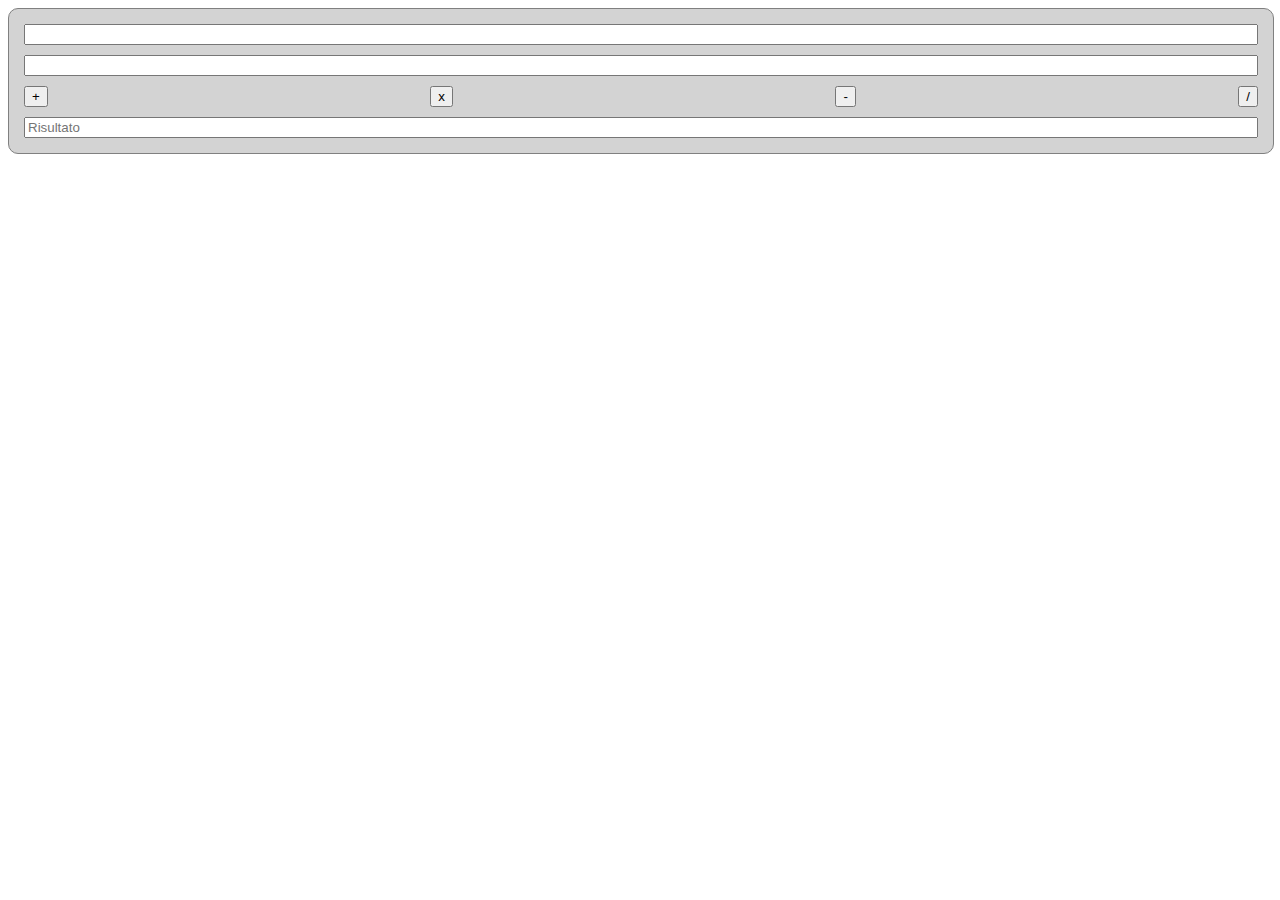
==== data 3.4/cor.html @ 1f687427 "clear" ====
<!DOCTYPE html>

<head>
    <script src="./corjs.js"></script>
    <link rel="stylesheet" href="style.css">
    <title>Document</title>
</head>

<body>
    <div class="bodyy">
        <div class="box">

            <input id="po" type="number" />
            <input id="so" type="number" />
            <div class="add">
                <button onclick="operation('somma')">+</button>
                <button onclick="operation('moltiplicazione')">x</button>
                <button onclick="operation('sottrazione')">-</button>
                <button onclick="operation('divisione')">/</button>
            </div>
            <input id="risultato" type="text" placeholder="Risultato" />
        </div>
    </div>
</body>


</html>
---- data 3.4/style.css ----
.bodyy {
    display: flex;
    flex-direction: column;
    width: 100%;
    background-color: lightgrey;
    border-radius: 10px;
    border: 1px solid grey
}


.box {
    display: flex;
    flex-direction: column;
    gap: 10px;
    border-radius: 5px;
    padding: 15px;

}

.add {
    display: flex;
    flex-direction: row;
    justify-content: space-between;
}
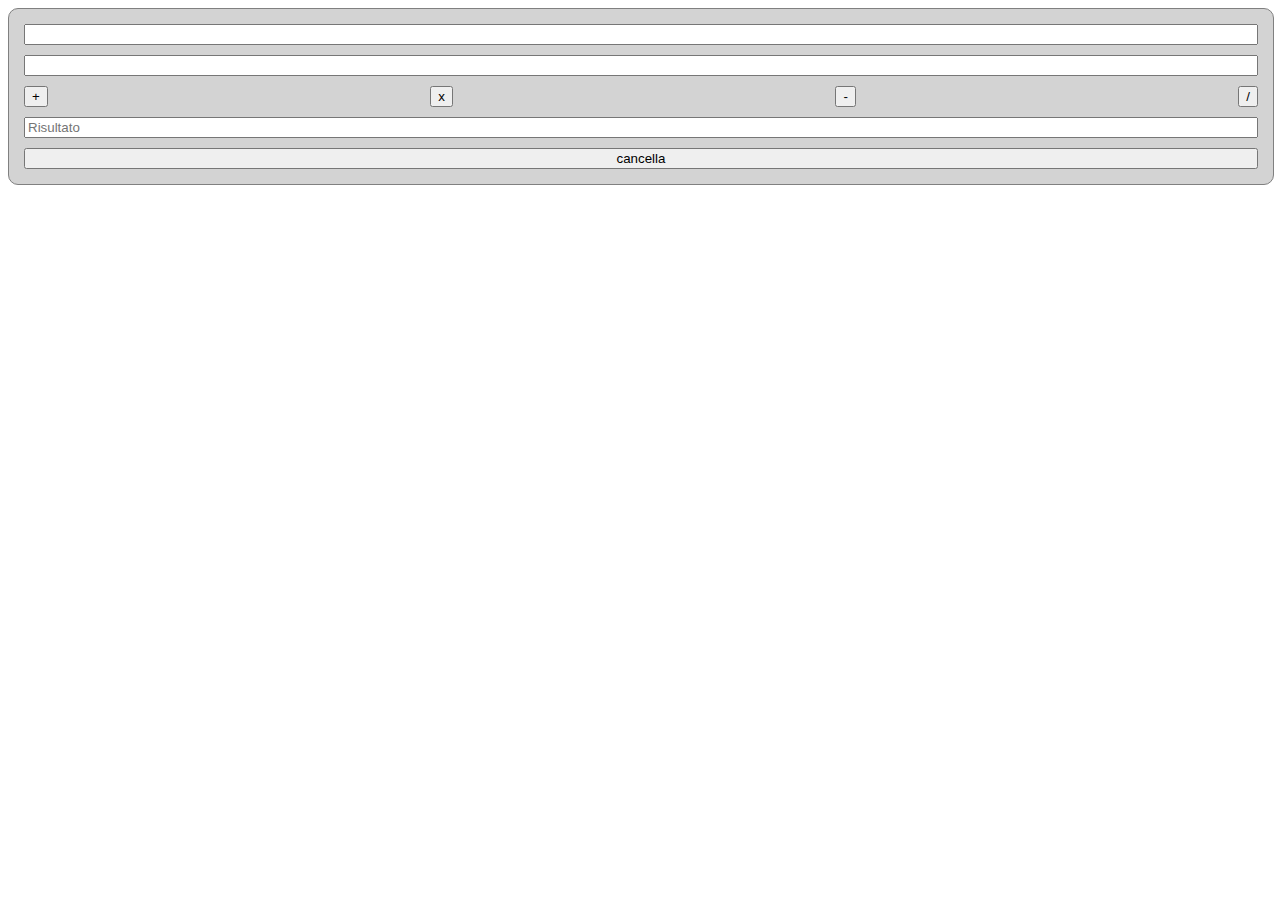
==== commit 7c00f90a: "mace" ====
--- a/data 3.4/cor.html
+++ b/data 3.4/cor.html
@@ -19,6 +19,7 @@
                 <button onclick="operation('divisione')">/</button>
             </div>
             <input id="risultato" type="text" placeholder="Risultato" />
+            <button onclick="clear">cancella</button>
         </div>
     </div>
 </body>
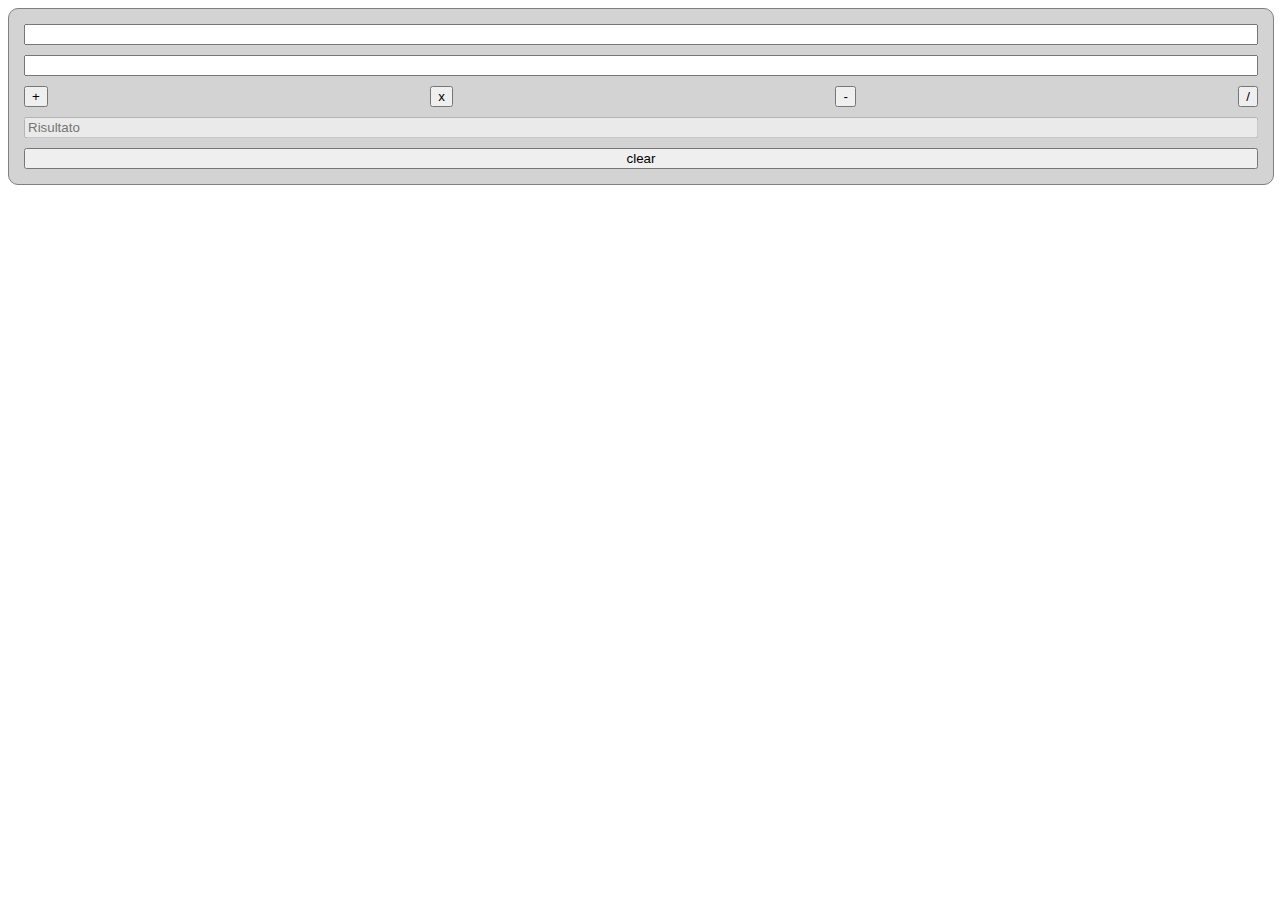
==== commit 56861b0a: "not stable" ====
--- a/data 3.4/cor.html
+++ b/data 3.4/cor.html
@@ -18,8 +18,8 @@
                 <button onclick="operation('sottrazione')">-</button>
                 <button onclick="operation('divisione')">/</button>
             </div>
-            <input id="risultato" type="text" placeholder="Risultato" />
-            <button onclick="clear">cancella</button>
+            <input id="risultato" disabled type="text" placeholder="Risultato" />
+            <button onclick="clear()">clear</button>
         </div>
     </div>
 </body>
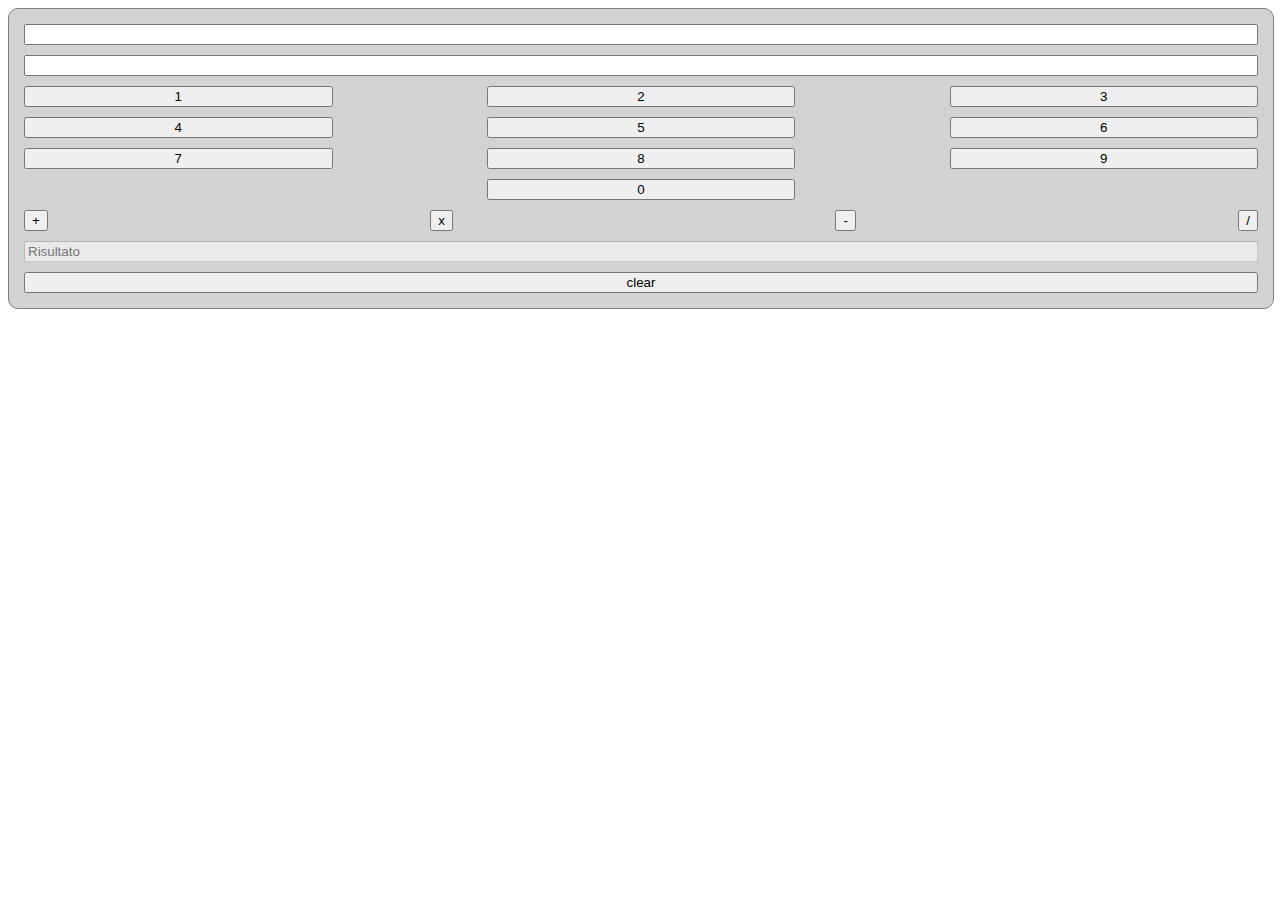
==== commit 1db91524: "adds" ====
--- a/data 3.4/cor.html
+++ b/data 3.4/cor.html
@@ -12,6 +12,26 @@
 
             <input id="po" type="number" />
             <input id="so" type="number" />
+            <div class="gg">
+                <div class="uno">
+                    <button>1</button>
+                    <button>2</button>
+                    <button>3</button>
+                </div>
+                <div class="due">
+                    <button>4</button>
+                    <button>5</button>
+                    <button>6</button>
+                </div>
+                <div class="tre">
+                    <button>7</button>
+                    <button>8</button>
+                    <button>9</button>
+                </div>
+                <div class="quatro">
+                    <button>0</button>
+                </div>
+            </div>
             <div class="add">
                 <button onclick="operation('somma')">+</button>
                 <button onclick="operation('moltiplicazione')">x</button>
@@ -19,7 +39,7 @@
                 <button onclick="operation('divisione')">/</button>
             </div>
             <input id="risultato" disabled type="text" placeholder="Risultato" />
-            <button onclick="clear()">clear</button>
+            <button onclick="reset()">clear</button>
         </div>
     </div>
 </body>
--- a/data 3.4/style.css
+++ b/data 3.4/style.css
@@ -21,4 +21,57 @@
     display: flex;
     flex-direction: row;
     justify-content: space-between;
+}
+
+.uno {
+    justify-content: space-between;
+
+    width: 100%;
+    gap: 10px;
+    display: flex;
+    flex-direction: row;
+}
+
+.due {
+    justify-content: space-between;
+    gap: 10px;
+    display: flex;
+    flex-direction: row;
+}
+
+.tre {
+    justify-content: space-between;
+    gap: 10px;
+    display: flex;
+    flex-direction: row;
+}
+
+.quatro {
+    justify-content: space-between;
+    gap: 10px;
+    display: flex;
+    flex-direction: row;
+}
+
+.uno button {
+    width: 25%;
+}
+
+.due button {
+    width: 25%;
+}
+
+.tre button {
+    width: 25%;
+}
+
+.quatro button {
+    width: 25%;
+    margin-left: 37.5%;
+}
+
+.gg {
+    display: flex;
+    flex-direction: column;
+    gap: 10px;
 }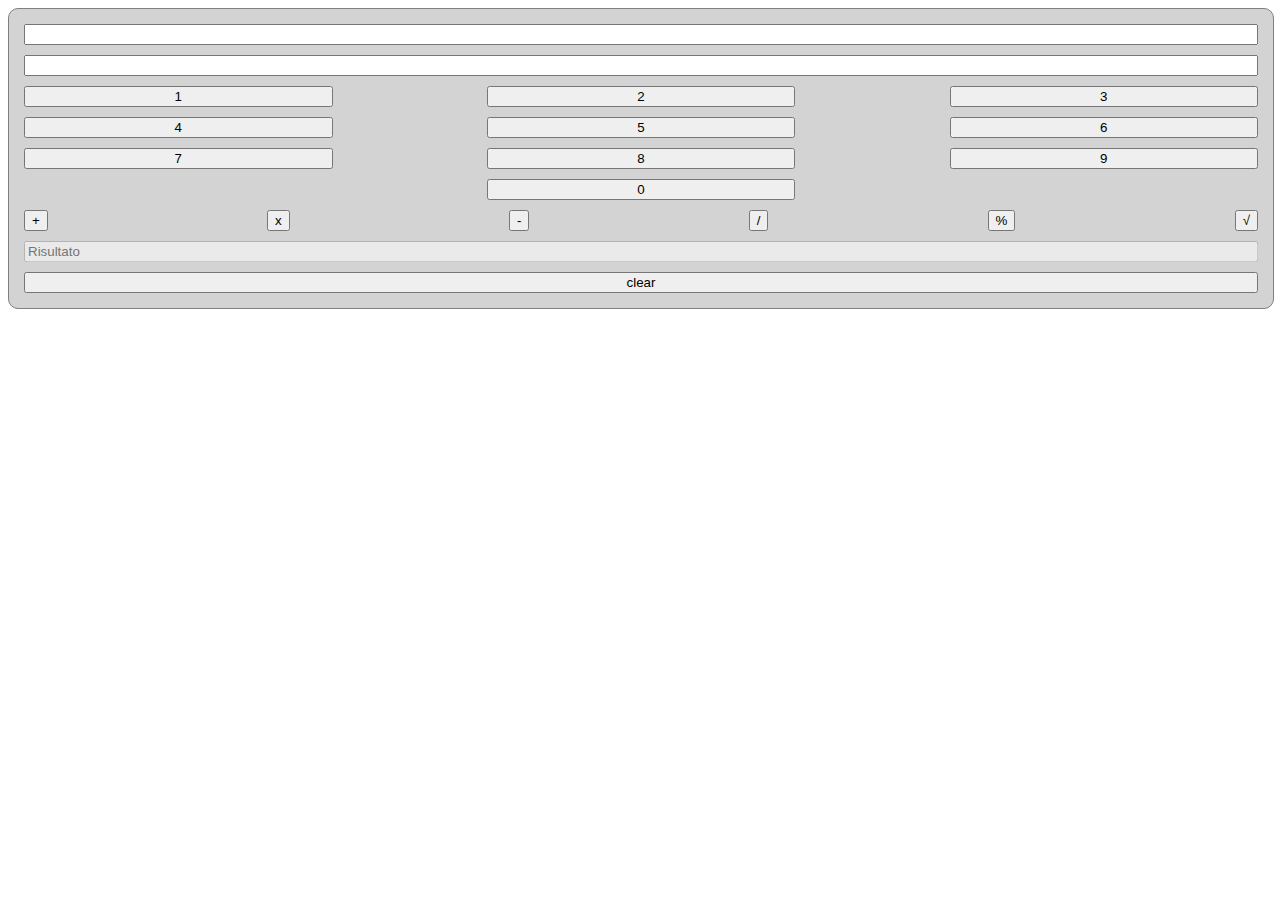
==== commit 454e1484: "button" ====
--- a/data 3.4/cor.html
+++ b/data 3.4/cor.html
@@ -14,22 +14,22 @@
             <input id="so" type="number" />
             <div class="gg">
                 <div class="uno">
-                    <button>1</button>
-                    <button>2</button>
-                    <button>3</button>
+                    <button onclick="setInput(1)">1</button>
+                    <button onclick="setInput(2)">2</button>
+                    <button onclick="setInput(3)">3</button>
                 </div>
                 <div class="due">
-                    <button>4</button>
-                    <button>5</button>
-                    <button>6</button>
+                    <button onclick="setInput(4)">4</button>
+                    <button onclick="setInput(5)">5</button>
+                    <button onclick="setInput(6)">6</button>
                 </div>
                 <div class="tre">
-                    <button>7</button>
-                    <button>8</button>
-                    <button>9</button>
+                    <button onclick="setInput(7)">7</button>
+                    <button onclick="setInput(8)">8</button>
+                    <button onclick="setInput(9)">9</button>
                 </div>
                 <div class="quatro">
-                    <button>0</button>
+                    <button onclick="setInput(0)">0</button>
                 </div>
             </div>
             <div class="add">
@@ -37,6 +37,10 @@
                 <button onclick="operation('moltiplicazione')">x</button>
                 <button onclick="operation('sottrazione')">-</button>
                 <button onclick="operation('divisione')">/</button>
+                <button onclick="operation('divisione')">%</button>
+                <button onclick="operation('divisione')">√</button>
+
+
             </div>
             <input id="risultato" disabled type="text" placeholder="Risultato" />
             <button onclick="reset()">clear</button>
